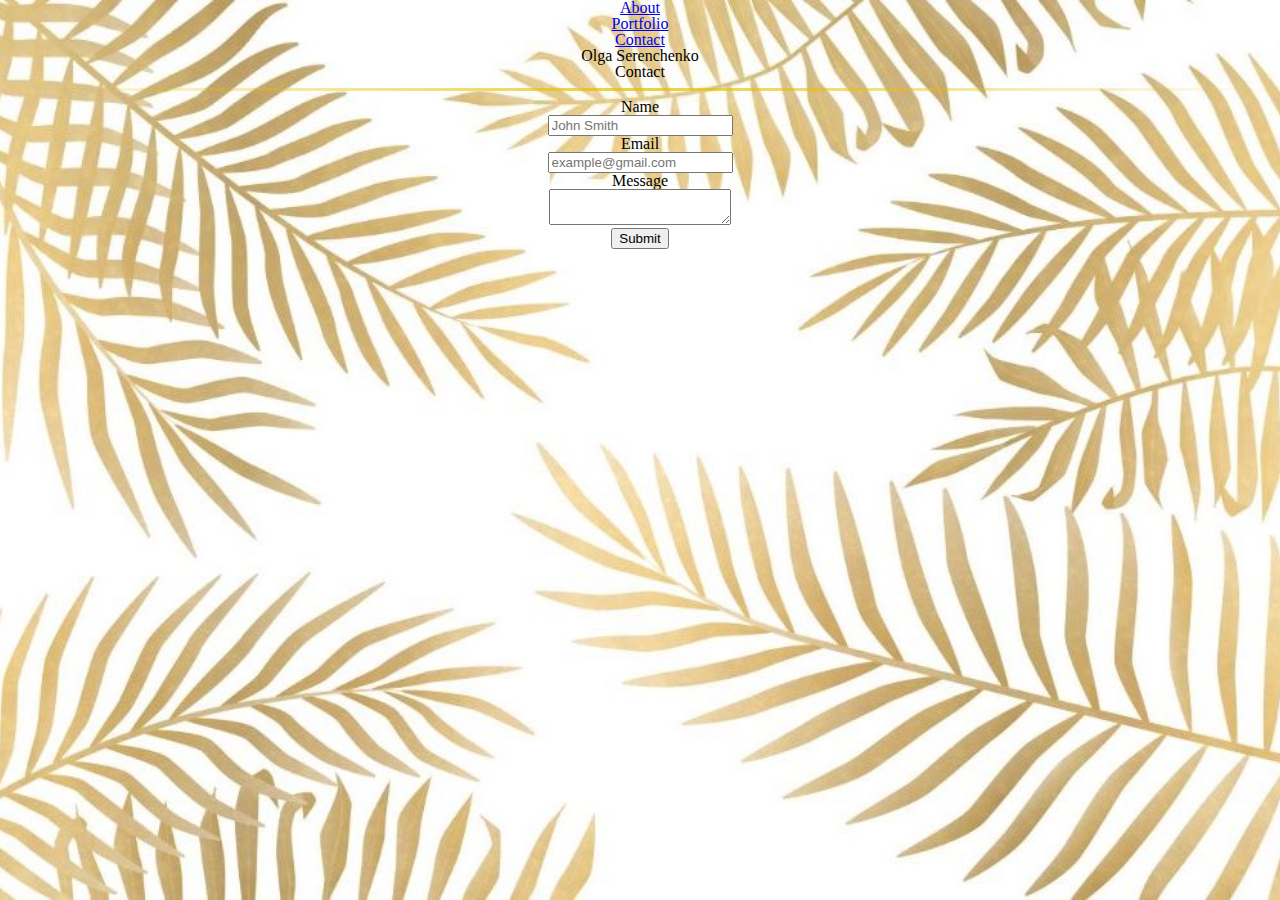
==== contact.html @ db64e5e3 "carousel portfolio" ====
<!DOCTYPE html>
<html lang="en">

<head>
  <meta charset="UTF-8">
  <meta name="viewport" content="width=device-width, initial-scale=1">
  <link rel="stylesheet" type="text/css" href="assets/css/reset.css">
  <link rel="stylesheet" type="text/css" href="assets/css/style.css">
  <title>Basic Portfolio Contact Page</title>
</head>

<body>
  <div class="mainHeader">
    <div class="centered">
      <div class="smallNav">
        <ul>
          <li>
            <a href="index.html">About</a>
          </li>
          <li>
            <a href="portfolio.html">Portfolio</a>
          </li>
          <li>
            <a href="contact.html">Contact</a>
          </li>
        </ul>
      </div>
      <header>
        <strong>Olga Serenchenko</strong>
      </header>
    </div>
  </div>

  <div class="main smallForm">
    <h1>
      Contact
    </h1>

    <hr>

    <form>
      Name
      <br>
      <input type="text" name="name" placeholder="John Smith">
      <br> Email
      <br>
      <input type="text" name="email" placeholder="example@gmail.com">
      <br> Message
      <br>
      <textarea></textarea>
      <br>
      <button type="submit">Submit</button>
    </form>
  </div>

  <div class="blue"></div>
  <div class="footer"></div>

</body>

</html>
---- assets/css/style.css ----
body {
  font-family: 'Amiri', serif;
  text-align: center;
  position:absolute;
  top:0;
  left:0;
  right:0;
  bottom:0;
  margin:auto;
  background-image: url("../images/longleaf.jpg");
  background-size:cover;
  background-attachment: fixed;
  background-repeat: no-repeat;
  background-position: bottom center;
  background-size: cover;
  display: block;
  overflow: auto;
}

.navbar {
  background-color: rgb(106, 163, 168) !important;
}

.header {
  width: 80%;
  margin: 0 auto;
}

.navbar-brand {
  font-family: 'Cinzel', serif;
  font-weight: bold;
  letter-spacing: 1px;
  font-size: 35px;
  color: black !important;
}

.home {
  margin-top: 50px;
  background-color: rgba(10, 10, 10, 0.85);
  border: 5px solid rgb(106, 163, 168);
  height: 400px;
  color: rgb(106, 163, 168);
}

.portfolio {
  margin-top: 50px;
}

#about {
  margin-top: 60px;
}

#olgaMain {
  width: 225px;
  border-radius: 15px;
  border: 2px solid rgb(229,193,0);
}

hr {
  border: 0;
  height: 3px;
  background-image: linear-gradient(to right, rgba(229,193,0, 0), rgba(229,193,0, 0.75), rgba(229,193,0, 0));
}

p {
  font-size: 20px;
}

.carousel-inner {
  height: 545px;
  background-color: rgba(10, 10, 10, 0.85);
  border: 5px solid rgb(106, 163, 168);
  padding-top: 20px;
  padding-bottom: 20px;
}

.d-block {
  height: 500px;
  text-align: center;
  margin: 0 auto;
}

.carousel-caption {
  height: 60px;
  color: rgb(106, 163, 168);
  background-color: rgba(10, 10, 10, 0.85);
  border: 2px solid rgb(106, 163, 168);
  padding: 0;
}

.imageTitle {
  margin: 0;
  font-size: 25px;
}

.links {
  display: inline;
  font-size: 15px;
  color: rgba(229,193,0, 0.75);
}
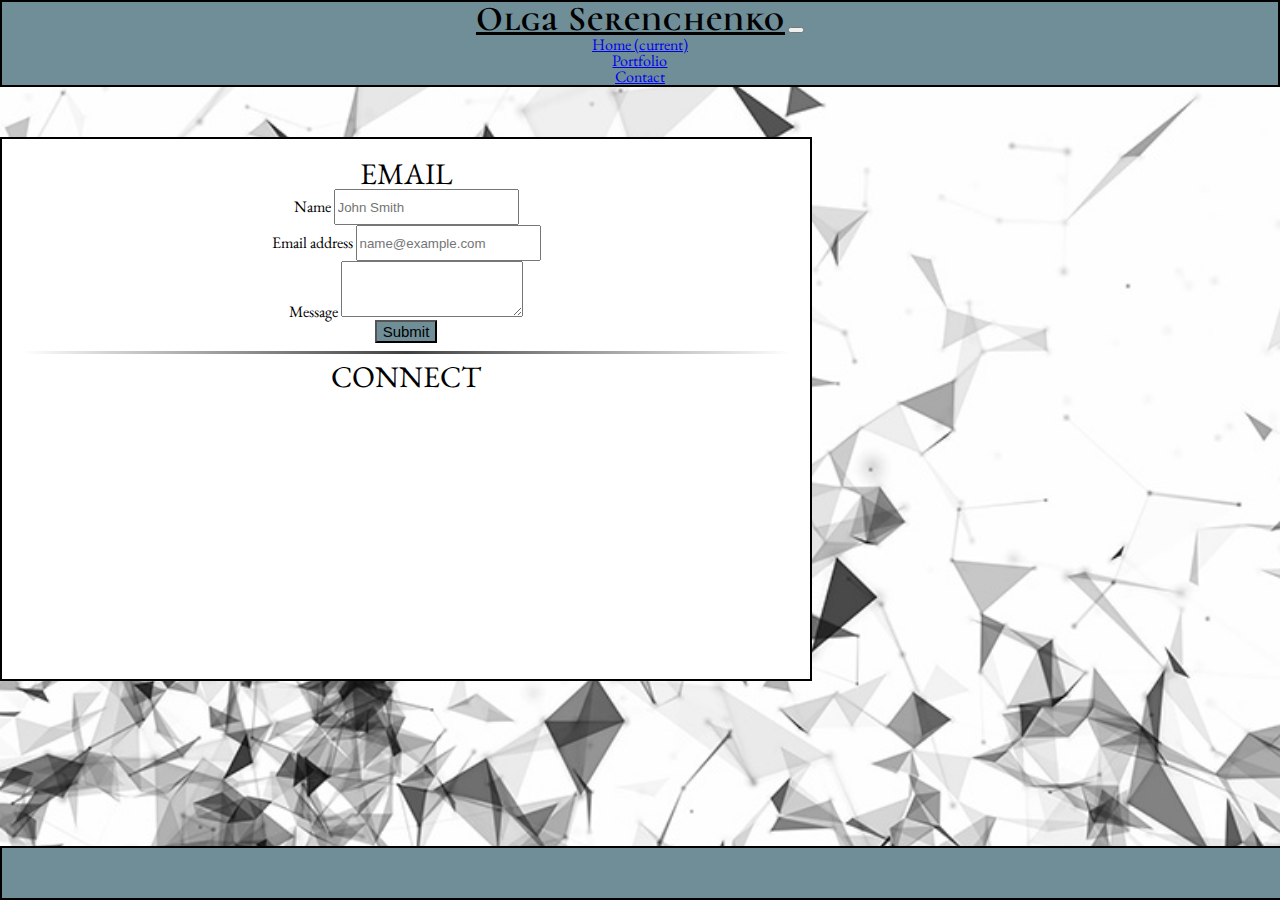
==== commit 56cc4b53: "finished contact page" ====
--- a/contact.html
+++ b/contact.html
@@ -5,56 +5,82 @@
   <meta charset="UTF-8">
   <meta name="viewport" content="width=device-width, initial-scale=1">
   <link rel="stylesheet" type="text/css" href="assets/css/reset.css">
+  <link rel="stylesheet" href="https://stackpath.bootstrapcdn.com/bootstrap/4.1.1/css/bootstrap.min.css" integrity="sha384-WskhaSGFgHYWDcbwN70/dfYBj47jz9qbsMId/iRN3ewGhXQFZCSftd1LZCfmhktB"
+    crossorigin="anonymous">
   <link rel="stylesheet" type="text/css" href="assets/css/style.css">
-  <title>Basic Portfolio Contact Page</title>
+  <link rel="stylesheet" href="https://use.fontawesome.com/releases/v5.1.1/css/all.css" integrity="sha384-O8whS3fhG2OnA5Kas0Y9l3cfpmYjapjI0E4theH4iuMD+pLhbf6JI0jIMfYcK3yZ"
+    crossorigin="anonymous">
+  <link href="https://fonts.googleapis.com/css?family=Amiri:400,400i,700|Cinzel:400,700,900|Alegreya+SC:400,400i,700i|Cormorant+Unicase:400,700|EB+Garamond"
+    rel="stylesheet">
+  <title>My Portfolio About Page</title>
 </head>
 
 <body>
-  <div class="mainHeader">
-    <div class="centered">
-      <div class="smallNav">
-        <ul>
-          <li>
-            <a href="index.html">About</a>
+  <nav class="navbar navbar-expand-lg navbar-light bg-light">
+    <div class="header d-flex align-items-center">
+      <a class="navbar-brand" href="index.html">Olga Serenchenko</a>
+      <button class="navbar-toggler" type="button" data-toggle="collapse" data-target="#navbarNav" aria-controls="navbarNav" aria-expanded="false"
+        aria-label="Toggle navigation">
+        <span class="navbar-toggler-icon"></span>
+      </button>
+      <div class="collapse navbar-collapse justify-content-end" id="navbarNav">
+        <ul class="navbar-nav">
+          <li class="nav-item active">
+            <a class="nav-link" href="index.html">Home
+              <span class="sr-only">(current)</span>
+            </a>
           </li>
-          <li>
-            <a href="portfolio.html">Portfolio</a>
+          <li class="nav-item active">
+            <a class="nav-link" href="portfolio.html">Portfolio</a>
           </li>
-          <li>
-            <a href="contact.html">Contact</a>
+          <li class="nav-item active">
+            <a class="nav-link" href="contact.html">Contact</a>
           </li>
         </ul>
       </div>
-      <header>
-        <strong>Olga Serenchenko</strong>
-      </header>
+    </div>
+  </nav>
+
+  <div class="container contact">
+    <div class="row">
+      <div class="col-lg-12">
+        <h1>Email</h1>
+        <form>
+          <div class="form-group">
+            <label class="d-flex align-items-start" for="exampleFormControlInput1">Name</label>
+            <input type="text" class="form-control form" placeholder="John Smith">
+          </div>
+          <div class="form-group">
+            <label class="d-flex align-items-start" for="exampleFormControlInput1">Email address</label>
+            <input type="email" class="form-control form" placeholder="name@example.com">
+          </div>
+          <div class="form-group">
+            <label class="d-flex align-items-start" for="exampleFormControlTextarea1">Message</label>
+            <textarea class="form-control" id="message" rows="3"></textarea>
+          </div>
+          <button type="button" class="btn btn-primary d-flex align-items-start">Submit</button>
+        </form>
+        <hr class="mt-3 mb-3">
+      </div>
+      <div class="row connect">
+        <div class="col-lg-12">
+          <h1>Connect</h1>
+          <a href="https://github.com/oserenchenko" target="blank">
+            <i class="fab fa-github-square"></i>
+          </a>
+          <a href="https://www.linkedin.com/in/olga-serenchenko-797a9113b" target="blank">
+            <i class="fab fa-linkedin"></i>
+          </a>
+          <a href="https://stackoverflow.com/users/9694598/olga" target="blank">
+            <i class="fab fa-stack-overflow"></i>
+          </a>
+        </div>
+      </div>
     </div>
   </div>
 
-  <div class="main smallForm">
-    <h1>
-      Contact
-    </h1>
-
-    <hr>
-
-    <form>
-      Name
-      <br>
-      <input type="text" name="name" placeholder="John Smith">
-      <br> Email
-      <br>
-      <input type="text" name="email" placeholder="example@gmail.com">
-      <br> Message
-      <br>
-      <textarea></textarea>
-      <br>
-      <button type="submit">Submit</button>
-    </form>
+  <div class="footer">
   </div>
-
-  <div class="blue"></div>
-  <div class="footer"></div>
 
 </body>
 
--- a/assets/css/style.css
+++ b/assets/css/style.css
@@ -1,33 +1,35 @@
 body {
-  font-family: 'Amiri', serif;
+  font-family: 'EB Garamond', serif;
   text-align: center;
-  position:absolute;
-  top:0;
-  left:0;
-  right:0;
-  bottom:0;
-  margin:auto;
-  background-image: url("../images/longleaf.jpg");
-  background-size:cover;
+  position: absolute;
+  top: 0;
+  left: 0;
+  right: 0;
+  bottom: 0;
+  margin: auto;
+  background-image: url("../images/abstractblack.jpg");
+  background-size: cover;
   background-attachment: fixed;
   background-repeat: no-repeat;
-  background-position: bottom center;
-  background-size: cover;
+  background-position: bottom right;
   display: block;
   overflow: auto;
+  background-color: #F2FDFF;
+  padding-bottom: 50px
 }
 
 .navbar {
-  background-color: rgb(106, 163, 168) !important;
+  background-color: rgb(111, 142, 151) !important;
+  border: 2px solid black;
 }
 
 .header {
-  width: 80%;
+  width: 77%;
   margin: 0 auto;
 }
 
 .navbar-brand {
-  font-family: 'Cinzel', serif;
+  font-family: 'Cormorant Unicase', serif;
   font-weight: bold;
   letter-spacing: 1px;
   font-size: 35px;
@@ -35,31 +37,65 @@
 }
 
 .home {
+  position: relative;
   margin-top: 50px;
-  background-color: rgba(10, 10, 10, 0.85);
-  border: 5px solid rgb(106, 163, 168);
-  height: 400px;
-  color: rgb(106, 163, 168);
+  width: 75%;
+  color: black;
+  background-color: white;
+  border: 2px solid black;
+  margin-bottom: 60px;
 }
 
 .portfolio {
-  margin-top: 50px;
+  margin-top: 25px;
 }
 
-#about {
-  margin-top: 60px;
+.contact {
+  margin-top: 50px;
+  height: 500px;
+  width: 60%;
+  color: black;
+  background-color: white;
+  border: 2px solid black;
+  padding: 20px;
+}
+
+.connect {
+  margin: 0 auto;
+}
+
+.form {
+  height: 30px;
+}
+
+#message {
+  height: 50px;
+}
+
+.btn {
+  font-size: 15px;
+  border-color: black;
+  background-color: rgb(111, 142, 151);
+}
+
+.fab {
+  font-size: 50px;
+  letter-spacing: 10px;
 }
 
 #olgaMain {
-  width: 225px;
-  border-radius: 15px;
-  border: 2px solid rgb(229,193,0);
+  width: 200px;
+}
+
+h1 {
+  text-transform: uppercase;
+  font-size: 30px;
 }
 
 hr {
   border: 0;
   height: 3px;
-  background-image: linear-gradient(to right, rgba(229,193,0, 0), rgba(229,193,0, 0.75), rgba(229,193,0, 0));
+  background-image: linear-gradient(to right, rgba(0, 0, 0, 0), rgba(0, 0, 0, 0.75), rgba(0, 0, 0, 0));
 }
 
 p {
@@ -69,7 +105,7 @@
 .carousel-inner {
   height: 545px;
   background-color: rgba(10, 10, 10, 0.85);
-  border: 5px solid rgb(106, 163, 168);
+  border: 5px solid rgb(111, 142, 151);
   padding-top: 20px;
   padding-bottom: 20px;
 }
@@ -84,7 +120,7 @@
   height: 60px;
   color: rgb(106, 163, 168);
   background-color: rgba(10, 10, 10, 0.85);
-  border: 2px solid rgb(106, 163, 168);
+  border: 2px solid rgb(111, 142, 151);
   padding: 0;
 }
 
@@ -96,5 +132,15 @@
 .links {
   display: inline;
   font-size: 15px;
-  color: rgba(229,193,0, 0.75);
+  color: rgba(229, 193, 0, 0.75);
 }
+
+.footer {
+  position: fixed;
+  left: 0;
+  bottom: 0;
+  width: 100%;
+  height: 50px;
+  background-color: rgb(111, 142, 151);
+  border: 2px solid black;
+}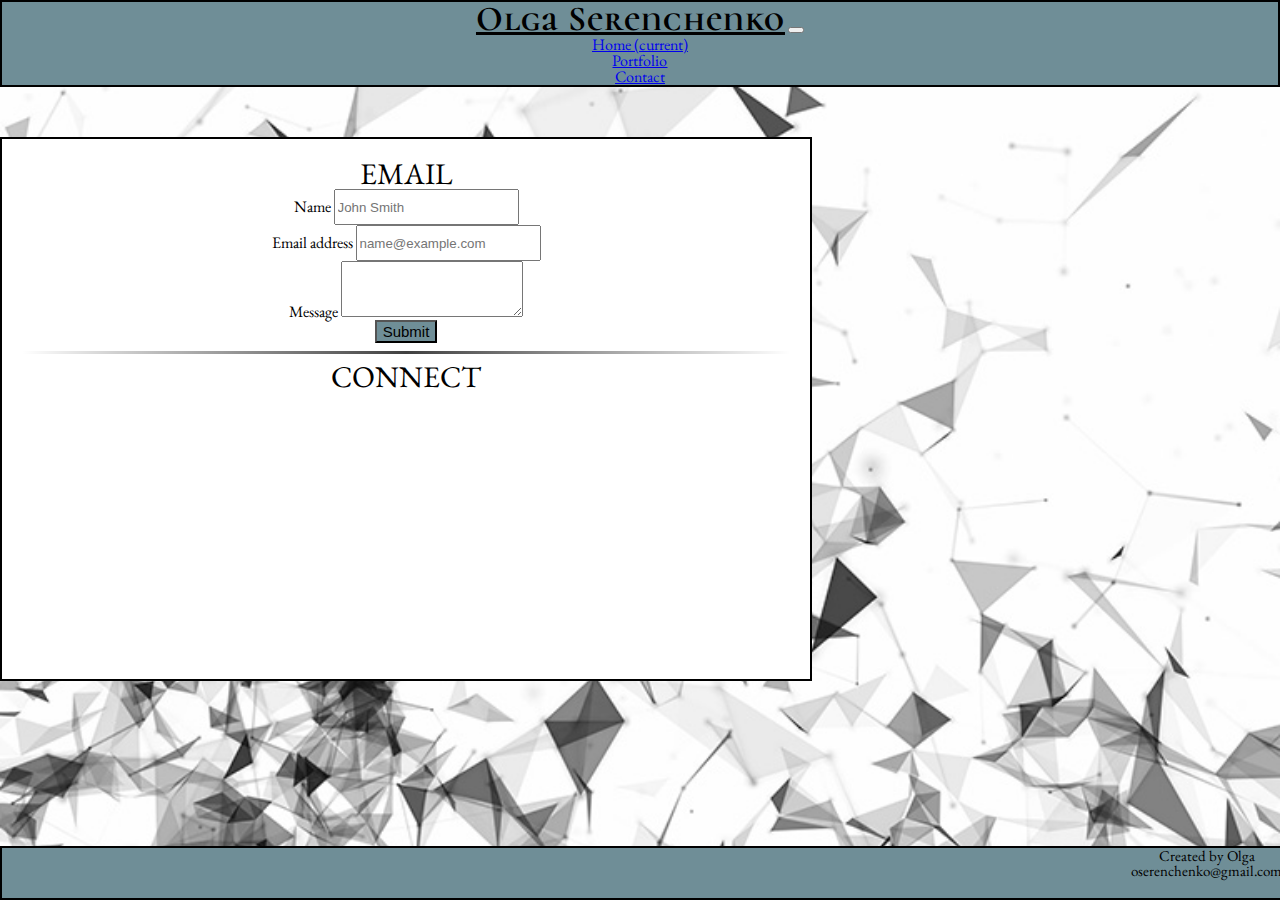
==== commit 80fe8319: "fixed footer" ====
--- a/contact.html
+++ b/contact.html
@@ -80,6 +80,10 @@
   </div>
 
   <div class="footer">
+    <div class="footerText mr-2">
+      <p class="mb-0">Created by Olga</p>
+      <p class="mb-0">oserenchenko@gmail.com</p>
+    </div>
   </div>
 
 </body>
--- a/assets/css/style.css
+++ b/assets/css/style.css
@@ -48,6 +48,7 @@
 
 .portfolio {
   margin-top: 25px;
+  margin-bottom: 60px;
 }
 
 .contact {
@@ -58,6 +59,7 @@
   background-color: white;
   border: 2px solid black;
   padding: 20px;
+  margin-bottom: 60px;
 }
 
 .connect {
@@ -98,7 +100,7 @@
   background-image: linear-gradient(to right, rgba(0, 0, 0, 0), rgba(0, 0, 0, 0.75), rgba(0, 0, 0, 0));
 }
 
-p {
+#bio {
   font-size: 20px;
 }
 
@@ -143,4 +145,11 @@
   height: 50px;
   background-color: rgb(111, 142, 151);
   border: 2px solid black;
+}
+
+.footerText {
+  float: right;
+  color: black;
+  font-size: 15px;
+  display: block;
 }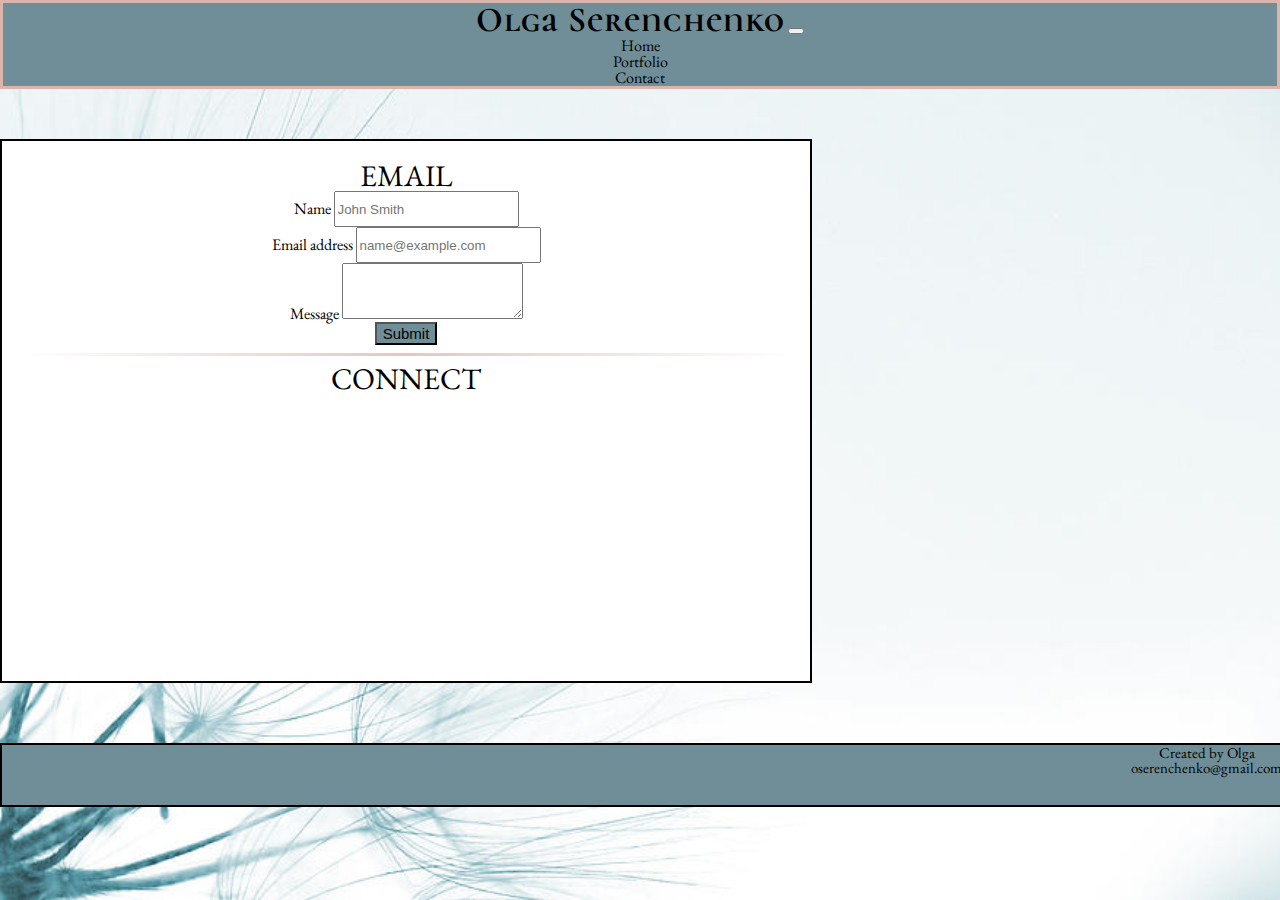
==== commit ca2ac6b0: "fixed responsive navbar" ====
--- a/contact.html
+++ b/contact.html
@@ -8,39 +8,33 @@
   <link rel="stylesheet" href="https://stackpath.bootstrapcdn.com/bootstrap/4.1.1/css/bootstrap.min.css" integrity="sha384-WskhaSGFgHYWDcbwN70/dfYBj47jz9qbsMId/iRN3ewGhXQFZCSftd1LZCfmhktB"
     crossorigin="anonymous">
   <link rel="stylesheet" type="text/css" href="assets/css/style.css">
-  <link rel="stylesheet" href="https://use.fontawesome.com/releases/v5.1.1/css/all.css" integrity="sha384-O8whS3fhG2OnA5Kas0Y9l3cfpmYjapjI0E4theH4iuMD+pLhbf6JI0jIMfYcK3yZ"
-    crossorigin="anonymous">
   <link href="https://fonts.googleapis.com/css?family=Amiri:400,400i,700|Cinzel:400,700,900|Alegreya+SC:400,400i,700i|Cormorant+Unicase:400,700|EB+Garamond"
     rel="stylesheet">
-  <title>My Portfolio About Page</title>
+  <title>My Portfolio Contact Page</title>
 </head>
 
 <body>
   <nav class="navbar navbar-expand-lg navbar-light bg-light">
-    <div class="header d-flex align-items-center">
-      <a class="navbar-brand" href="index.html">Olga Serenchenko</a>
-      <button class="navbar-toggler" type="button" data-toggle="collapse" data-target="#navbarNav" aria-controls="navbarNav" aria-expanded="false"
-        aria-label="Toggle navigation">
-        <span class="navbar-toggler-icon"></span>
-      </button>
-      <div class="collapse navbar-collapse justify-content-end" id="navbarNav">
-        <ul class="navbar-nav">
-          <li class="nav-item active">
-            <a class="nav-link" href="index.html">Home
-              <span class="sr-only">(current)</span>
-            </a>
-          </li>
-          <li class="nav-item active">
-            <a class="nav-link" href="portfolio.html">Portfolio</a>
-          </li>
-          <li class="nav-item active">
-            <a class="nav-link" href="contact.html">Contact</a>
-          </li>
-        </ul>
-      </div>
+    <a class="navbar-brand" href="index.html">Olga Serenchenko</a>
+    <button class="navbar-toggler" type="button" data-toggle="collapse" data-target="#navbarNav" aria-controls="navbarNav"
+      aria-expanded="false" aria-label="Toggle navigation">
+      <span class="navbar-toggler-icon"></span>
+    </button>
+    <div class="collapse navbar-collapse justify-content-end" id="navbarNav">
+      <ul class="navbar-nav">
+        <li class="nav-item active">
+          <a class="nav-link" href="index.html">Home</a>
+        </li>
+        <li class="nav-item active">
+          <a class="nav-link" href="portfolio.html">Portfolio</a>
+        </li>
+        <li class="nav-item active">
+          <a class="nav-link" href="contact.html">Contact</a>
+        </li>
+      </ul>
     </div>
   </nav>
-
+  
   <div class="container contact">
     <div class="row">
       <div class="col-lg-12">
@@ -86,6 +80,14 @@
     </div>
   </div>
 
+
+
+  <script src="https://code.jquery.com/jquery-3.3.1.slim.min.js" integrity="sha384-q8i/X+965DzO0rT7abK41JStQIAqVgRVzpbzo5smXKp4YfRvH+8abtTE1Pi6jizo"
+    crossorigin="anonymous"></script>
+  <script src="https://cdnjs.cloudflare.com/ajax/libs/popper.js/1.14.3/umd/popper.min.js" integrity="sha384-ZMP7rVo3mIykV+2+9J3UJ46jBk0WLaUAdn689aCwoqbBJiSnjAK/l8WvCWPIPm49"
+    crossorigin="anonymous"></script>
+  <script src="https://stackpath.bootstrapcdn.com/bootstrap/4.1.2/js/bootstrap.min.js" integrity="sha384-o+RDsa0aLu++PJvFqy8fFScvbHFLtbvScb8AjopnFD+iEQ7wo/CG0xlczd+2O/em"
+    crossorigin="anonymous"></script>
 </body>
 
 </html>--- a/assets/css/style.css
+++ b/assets/css/style.css
@@ -1,26 +1,24 @@
 body {
   font-family: 'EB Garamond', serif;
   text-align: center;
-  position: absolute;
   top: 0;
   left: 0;
   right: 0;
   bottom: 0;
   margin: auto;
-  background-image: url("../images/abstractblack.jpg");
+  background-image: url("../images/dandelion2.jpg");
   background-size: cover;
   background-attachment: fixed;
   background-repeat: no-repeat;
-  background-position: bottom right;
+  background-position: bottom left;
   display: block;
   overflow: auto;
   background-color: #F2FDFF;
-  padding-bottom: 50px
 }
 
 .navbar {
   background-color: rgb(111, 142, 151) !important;
-  border: 2px solid black;
+  border: 3px solid #dbb4ab;
 }
 
 .header {
@@ -36,14 +34,15 @@
   color: black !important;
 }
 
+
 .home {
-  position: relative;
   margin-top: 50px;
   width: 75%;
   color: black;
-  background-color: white;
-  border: 2px solid black;
-  margin-bottom: 60px;
+  background-color: rgba(265, 265, 265, .6);
+  border: 2px solid #dbb4ab;
+  margin-bottom: 20px;
+  display: block;
 }
 
 .portfolio {
@@ -62,6 +61,14 @@
   margin-bottom: 60px;
 }
 
+.aboutMenu {
+  font-size: 20px;
+}
+
+a {
+  color: black;
+}
+
 .connect {
   margin: 0 auto;
 }
@@ -97,7 +104,7 @@
 hr {
   border: 0;
   height: 3px;
-  background-image: linear-gradient(to right, rgba(0, 0, 0, 0), rgba(0, 0, 0, 0.75), rgba(0, 0, 0, 0));
+  background-image: linear-gradient(to right, rgba(219, 180, 171, 0), rgb(219, 180, 171, 0.75), rgba(219, 180, 171, 0));
 }
 
 #bio {
@@ -137,12 +144,33 @@
   color: rgba(229, 193, 0, 0.75);
 }
 
+.textTitle {
+  font-size: 24px;
+  margin: 0px;
+  padding: 0px;
+}
+
+.aboutText {
+  padding: 5px;
+  border: none;
+}
+
+.card {
+  background-color: rgba(265, 265, 265, .6);
+}
+
+.aboutHr {
+  width: 700px;
+  margin-top: 30px;
+  margin-bottom: 30px;
+}
+
 .footer {
-  position: fixed;
   left: 0;
   bottom: 0;
   width: 100%;
-  height: 50px;
+  height: 60px;
+  margin-top: 50px;
   background-color: rgb(111, 142, 151);
   border: 2px solid black;
 }
@@ -152,4 +180,33 @@
   color: black;
   font-size: 15px;
   display: block;
-}+}
+
+
+a:link {
+  text-decoration: none;
+}
+
+a:visited {
+  text-decoration: none;
+}
+
+a:hover {
+  text-decoration: none;
+  color: rgb(219, 180, 171);
+}
+
+a:active {
+  text-decoration: none;
+}
+
+.navbar-toggler:hover {
+  outline: 1px solid rgb(219, 180, 171);
+  box-shadow: none;
+}
+
+.navbar-toggler:link, .navbar-toggler:visited, .navbar-toggler:active {
+  outline: none !important;
+  box-shadow: none !important;
+}
+
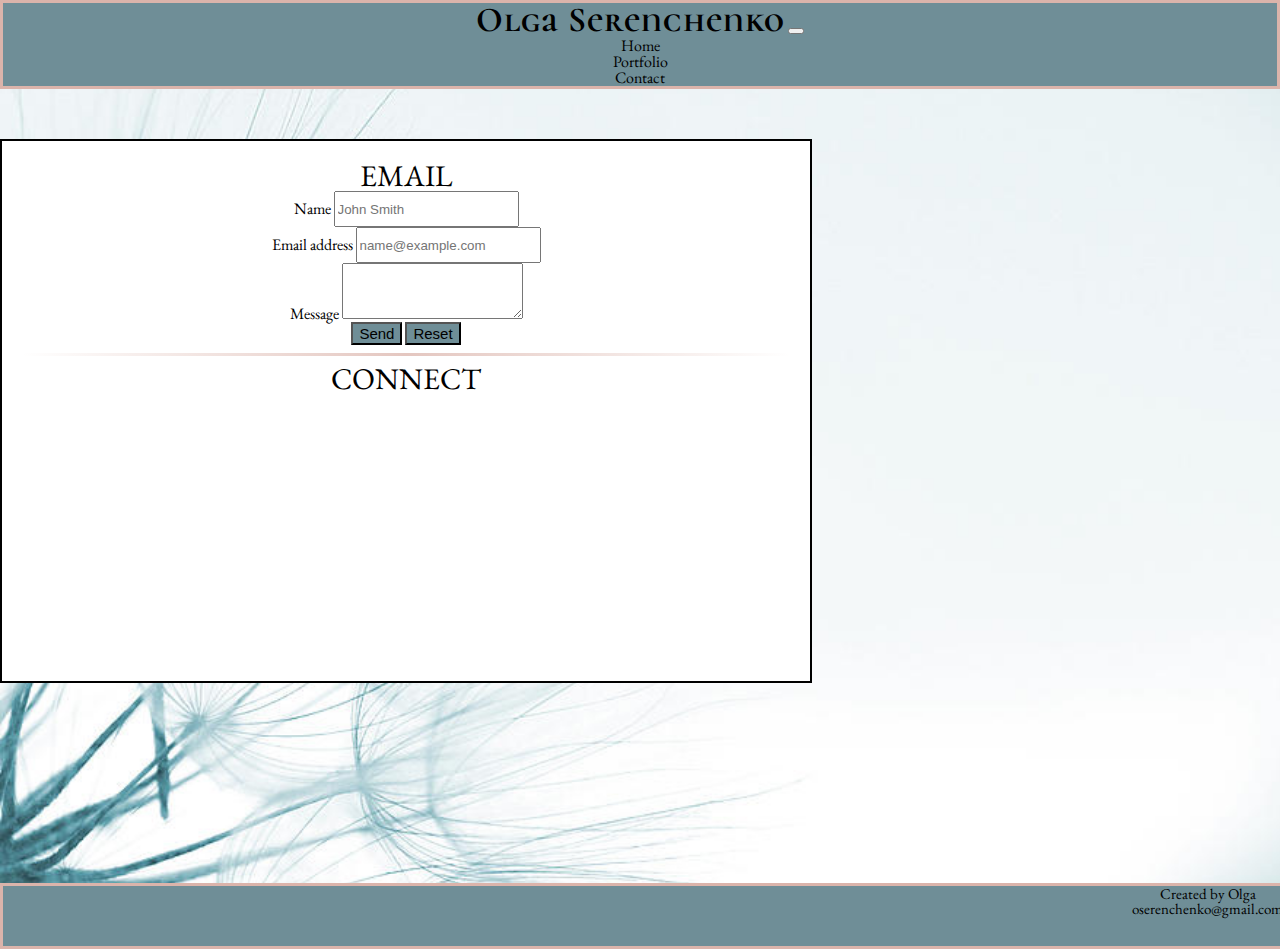
==== commit f8b8ae10: "fixed contact form" ====
--- a/contact.html
+++ b/contact.html
@@ -8,6 +8,8 @@
   <link rel="stylesheet" href="https://stackpath.bootstrapcdn.com/bootstrap/4.1.1/css/bootstrap.min.css" integrity="sha384-WskhaSGFgHYWDcbwN70/dfYBj47jz9qbsMId/iRN3ewGhXQFZCSftd1LZCfmhktB"
     crossorigin="anonymous">
   <link rel="stylesheet" type="text/css" href="assets/css/style.css">
+  <link rel="stylesheet" href="https://use.fontawesome.com/releases/v5.3.1/css/all.css" integrity="sha384-mzrmE5qonljUremFsqc01SB46JvROS7bZs3IO2EmfFsd15uHvIt+Y8vEf7N7fWAU"
+    crossorigin="anonymous">
   <link href="https://fonts.googleapis.com/css?family=Amiri:400,400i,700|Cinzel:400,700,900|Alegreya+SC:400,400i,700i|Cormorant+Unicase:400,700|EB+Garamond"
     rel="stylesheet">
   <title>My Portfolio Contact Page</title>
@@ -34,12 +36,12 @@
       </ul>
     </div>
   </nav>
-  
+
   <div class="container contact">
     <div class="row">
       <div class="col-lg-12">
         <h1>Email</h1>
-        <form>
+        <form action="mailto:oserenchenko@gmail.com" method="post" enctype="text/plain">
           <div class="form-group">
             <label class="d-flex align-items-start" for="exampleFormControlInput1">Name</label>
             <input type="text" class="form-control form" placeholder="John Smith">
@@ -52,7 +54,9 @@
             <label class="d-flex align-items-start" for="exampleFormControlTextarea1">Message</label>
             <textarea class="form-control" id="message" rows="3"></textarea>
           </div>
-          <button type="button" class="btn btn-primary d-flex align-items-start">Submit</button>
+          <!-- <button type="button" class="btn btn-primary d-flex align-items-start"></button> -->
+          <input type="submit" value="Send" class="btn btn-primary d-flex align-items-start contact-btn">
+          <input type="reset" value="Reset" class="btn btn-primary d-flex align-items-start contact-btn">
         </form>
         <hr class="mt-3 mb-3">
       </div>
--- a/assets/css/style.css
+++ b/assets/css/style.css
@@ -34,7 +34,6 @@
   color: black !important;
 }
 
-
 .home {
   margin-top: 50px;
   width: 75%;
@@ -47,7 +46,7 @@
 
 .portfolio {
   margin-top: 25px;
-  margin-bottom: 60px;
+  margin-bottom: 150px;
 }
 
 .contact {
@@ -58,7 +57,7 @@
   background-color: white;
   border: 2px solid black;
   padding: 20px;
-  margin-bottom: 60px;
+  margin-bottom: 200px;
 }
 
 .aboutMenu {
@@ -87,6 +86,10 @@
   background-color: rgb(111, 142, 151);
 }
 
+.contact-btn {
+  display: inline !important;
+}
+
 .fab {
   font-size: 50px;
   letter-spacing: 10px;
@@ -111,26 +114,10 @@
   font-size: 20px;
 }
 
-.carousel-inner {
-  height: 545px;
-  background-color: rgba(10, 10, 10, 0.85);
-  border: 5px solid rgb(111, 142, 151);
-  padding-top: 20px;
-  padding-bottom: 20px;
-}
-
-.d-block {
-  height: 500px;
-  text-align: center;
-  margin: 0 auto;
-}
-
-.carousel-caption {
-  height: 60px;
-  color: rgb(106, 163, 168);
-  background-color: rgba(10, 10, 10, 0.85);
-  border: 2px solid rgb(111, 142, 151);
-  padding: 0;
+.portfolio-card {
+margin: 0 auto;
+margin-top: 10px;
+margin-bottom: 10px;
 }
 
 .imageTitle {
@@ -141,7 +128,7 @@
 .links {
   display: inline;
   font-size: 15px;
-  color: rgba(229, 193, 0, 0.75);
+  color: rgba(219, 180, 171, 0.75);
 }
 
 .textTitle {
@@ -172,7 +159,7 @@
   height: 60px;
   margin-top: 50px;
   background-color: rgb(111, 142, 151);
-  border: 2px solid black;
+  border: 3px solid rgb(219, 180, 171);
 }
 
 .footerText {
